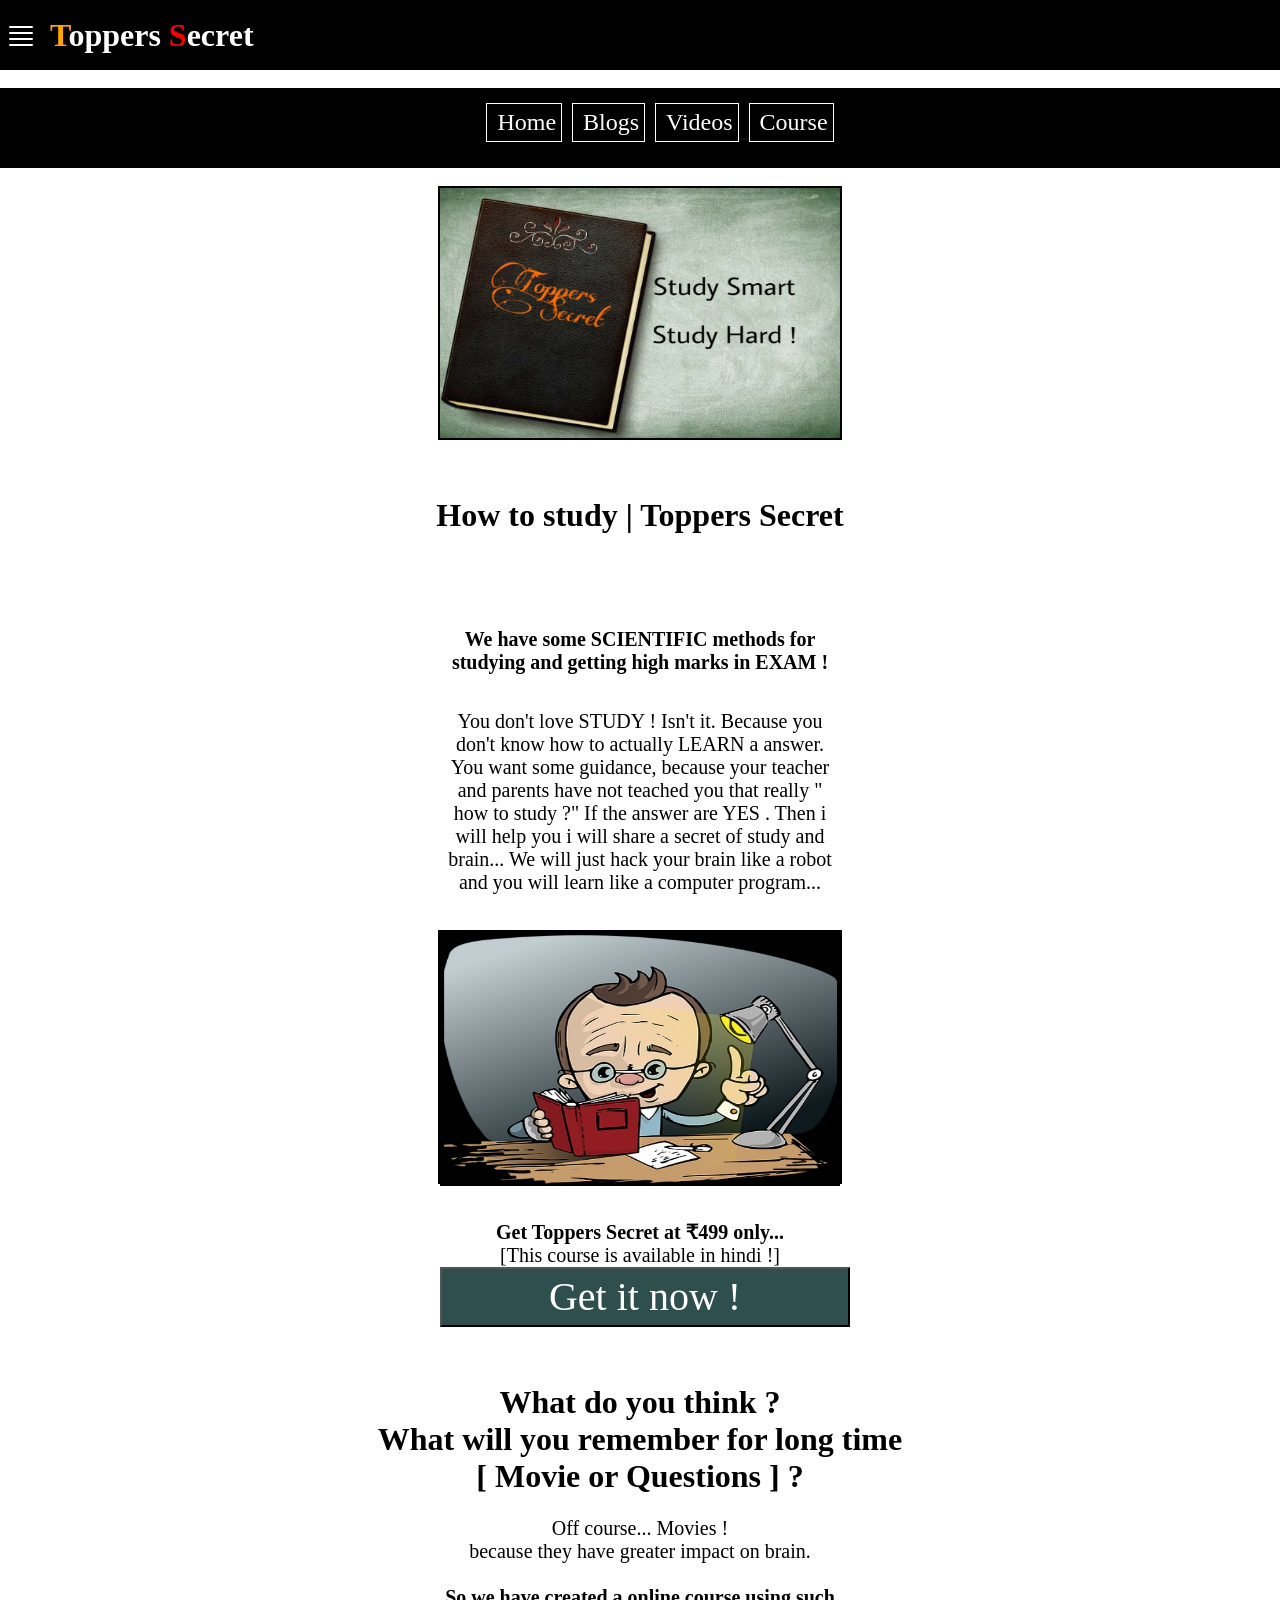
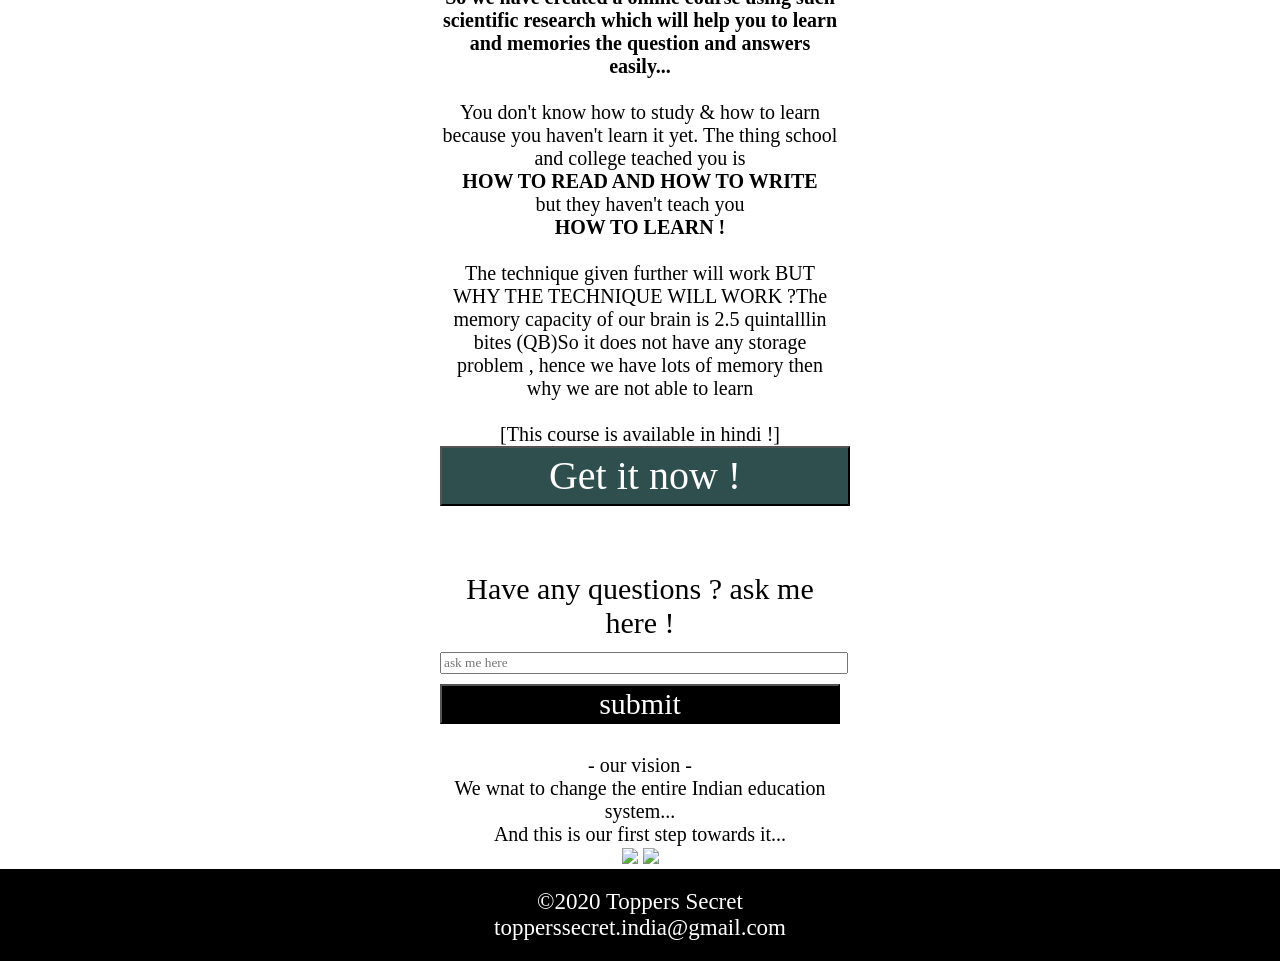
==== index.html @ 7343f0b7 "Add files via upload" ====
<!DOCTYPE html>
<html>
    <head>
        <title>landing page course</title>
        
           
<!--meta tags-->
        
        <meta charset="utf-8"> 
        <link rel="stylesheet" href="style.css"/>
        <meta name="viewport" content="width=device-width, initial-scale=1, shrink-to-fit=no">
        
        
<!-- css goes here -->
        <style>

        </style>
        
    </head>
    <body>
    
<!-- header goes here -->
    
    
    <header>
    <svg id="menu" class="bi bi-justify" width="2em" height="2em" viewBox="0 0 16 16" fill="currentColor" xmlns="http://www.w3.org/2000/svg"> <path fill-rule="evenodd" d="M2 12.5a.5.5 0 0 1 .5-.5h11a.5.5 0 0 1 0 1h-11a.5.5 0 0 1-.5-.5zm0-3a.5.5 0 0 1 .5-.5h11a.5.5 0 0 1 0 1h-11a.5.5 0 0 1-.5-.5zm0-3a.5.5 0 0 1 .5-.5h11a.5.5 0 0 1 0 1h-11a.5.5 0 0 1-.5-.5zm0-3a.5.5 0 0 1 .5-.5h11a.5.5 0 0 1 0 1h-11a.5.5 0 0 1-.5-.5z"/> </svg>


        <div id="title">
        <h1><span id="t">T</span>oppers <span id="s">S</span>ecret</h1></div>
        <br>

 <div class="wc">Welcome to Toppers Secret</div>
        
    </header>
        
    <br>
    <header id="hed2">
    
        <ul>
            <li><a href="#">Home</a></li>
            <li><a href="www.toppers-secret.blogspot.com">Blogs</a></li>
            <li><a href="https://www.youtube.com/playlist?list=PLeR4kRvrYNDKAzBaGLJaP_R22G1dZnEtM">Videos</a></li>
            <li><a href="#contact">Course</a></li>
           
            
        </ul>
        
    </header>
        
        
<!-- Image and heading 1 -->
        
        
    </br>
        <div >
            <img class="img" src="PicsArt_07-10-01.22.17.jpg">
        </div>
       <br> </br>
        <h1 class="h1">How to study | Toppers Secret</h1>
        <br></br>
       
     <br></br>
  
        
 <!-- information goes here -->
        
        
        <div class="p"><b>We have some SCIENTIFIC methods for
            
            studying and getting high marks in EXAM !</b></div>
        
        <br></br>
        <div class="p">
            You don't love STUDY ! Isn't it. Because you don't
            know how to actually LEARN a answer.
						You want some guidance, because your teacher
            and parents have not teached you that really " how to
            study ?"
						If the answer are YES . 
            Then i will help you i will share a secret of 
            study and brain... 
            We will just hack your brain like a robot and you
            will learn like a computer program...
        </div> <br></br>
        <div class="img"><img class="img" src="Screenshot_20200710135619.jpg"></div>
        <br></br>
        <h1 class="p"> Get Toppers Secret at ₹499 only...</h1>
        <div class="p"> [This course is available in hindi !]
            
            <button id="buy-bt">Get it now ! </button> </div>
  <br></br>
        
        <h1 class="h1">What do you think ? <br> 
            
            What will you remember for long time<br> 
            
            [ Movie or Questions ] ?</h1>
        <p class="p">Off course... 
            
         Movies ! </br>because they have greater impact on brain.<br></br>
          <b>So we have created a online course using such scientific 
              
              research which will help you to learn and memories the question and answers easily...</b>
      <br></br>
            
            You don't know how to study & how to 
learn because you haven't learn it yet. The 
thing school and college teached you is</br>  <b>HOW TO READ AND HOW TO WRITE </b></br> but   they haven't teach you <b>
   </br> HOW TO LEARN !</b></br></br>
            
            The technique given further will work BUT   WHY THE TECHNIQUE WILL WORK ?The 
memory capacity of our brain is 2.5 
quintalllin bites (QB)So it does not have any 
storage problem , hence we have lots of   memory then why we are not able to learn
            
            <br></br> [This course is available in hindi !]
        </p>
        
        <div class="p"> <button id="buy-bt">Get it now ! </button> </div>
        <br></br>
        
        <div class="p">
            
            
            
        </div>
        
        
 <!-- ask me section -->
        
    <div class="p">
    <p class="f">
        Have any questions ? ask me here !<br>
        <input class="msg" type="text" placeholder="ask me here"><br>
        
        <button id="sub-bt">submit</button>
        </p>
        </div>
        
<!-- Vision -->        
        
 <div class="p">
            - our vision - <br>
We wnat to change the entire Indian education system... <br>
 And this is our first step towards it... <br> 
        </div>
    
    
<!-- icons -->
        <div class="p">
            <a href="www.facebook.com/topperssecret"><img src="facebook.jpg"></a>
            <a href="www.instagram.com/toppers_secret"><img src="instagram.jpg"></a>
        </div>
        
            
<!-- footer -->            
    <footer>
        ©2020 Toppers Secret<br>topperssecret.india@gmail.com
        
        </footer>
    
    </body>
</html>
---- style.css ----
body {
    margin:0px;
    padding:0px;
    font-family:cursive;
        
}
header{
    width:100%;
    height:50px;
    padding-top:20px;
    background-color:black;
    color:white;
    font-family:cursive;
    text-indent:5px;
    transition: transform 2s;
    overflow:auto;
    
}
header:hover{ 
    height:150px;
    
}
.wc{
font-size:40px;
}

#title{
    margin-top:-60px;
    text-indent:50px;
}
#homebtn{
    margin-top:10px;
}
#t{
    color:orange;
}
#s{
    color:red;
}
ul{
    font-size:24px;
    margin-top:-10px;
    display:flex;
      justify-content:center;

}
ul li{
    list-style-type:none;
    margin-left:20px;
    display:inline-block ;
    border:solid white 0.5px;
    padding:5px;
    margin:5px;
    border-radius:50%
		background-color:black;
    
}
ul li a{
    text-decoration:none;
    color:white;
    padding:0px;
    
}
#hed2{
    height:60px;
}
.h1{
    font-family: serif;
    text-align: center;
}
#fh1{
        font-family:cursive;
   			 font-size:30px;
        text-align:center;
}
h2{
        font-family:cursive;
        text-align:center;
}
footer{
        font-family:cursive;
    		font-size:23px;
        text-align:center;
        background-color:black;
        color:white;
        padding:20px;
}    
.p{
    text-align:center;
    font-family:serif;
    font-size:20px;
    width:400px;
    margin:auto;
}  
.img{
    margin:auto;
    width:400px;
    height:250px;
    border:solid black 2px;
    display:flex;
    justify-content:center;
    background-color:black;
}  
.info{
    text-align:center;
    font-size:25px;
    font-family:cursive;

} 
#contact{
width:380px;
font-size:30px;
text-align:center;
border: dashed black 2px;
padding:10px;
border-radius:100px;
}
#name{
display:block;
width:400px;
height:30px;
font-family: cursive;
text-align:center;
outline:none;
border-radius:100px;
font-size:25px;
}
#email{
display:block;
width:400px;
height:30px;
font-family: cursive;
text-align:center;
outline:none;
border-radius:100px;
font-size:25px;
}
#sub-bt{
width:400px;
height:40px;
font-size:30px;
margin-top:10px;
outline:none;
background-color:black;
color:white;
font-family: cursive;
}
#form{
width:400px;
margin:auto;
}           
#buy-bt{
	width:410px; 
	height:60px; 
	font-family:cursive; 
	font-size:40px; 
	background-color:darkslategray;
	color:white;
  outline:none;
  
}
#link{
    text-decoration:none;
    color:orangered;

}
#btn{
    width:400px;
height:50px;
font-size:30px;
margin-top:10px;
outline:none;
border:dashed orange 1px;
border-radius:100px;
font-family: cursive;
   padding-top:10px; 
    color:orangered;
    text-align: center;
}
#icon{
    width:400px;
    height:200px;
    }
.msg{
    width:400px;
    font-family: cursive;
}
.f{
    font-size:30px;
 }
#stick-bt{
    position: fixed bottom;
   width:410px; 
	height:60px; 
	font-family:cursive; 
	font-size:40px; 
	background-color:darkslategray;
	color:white;
  outline:none;
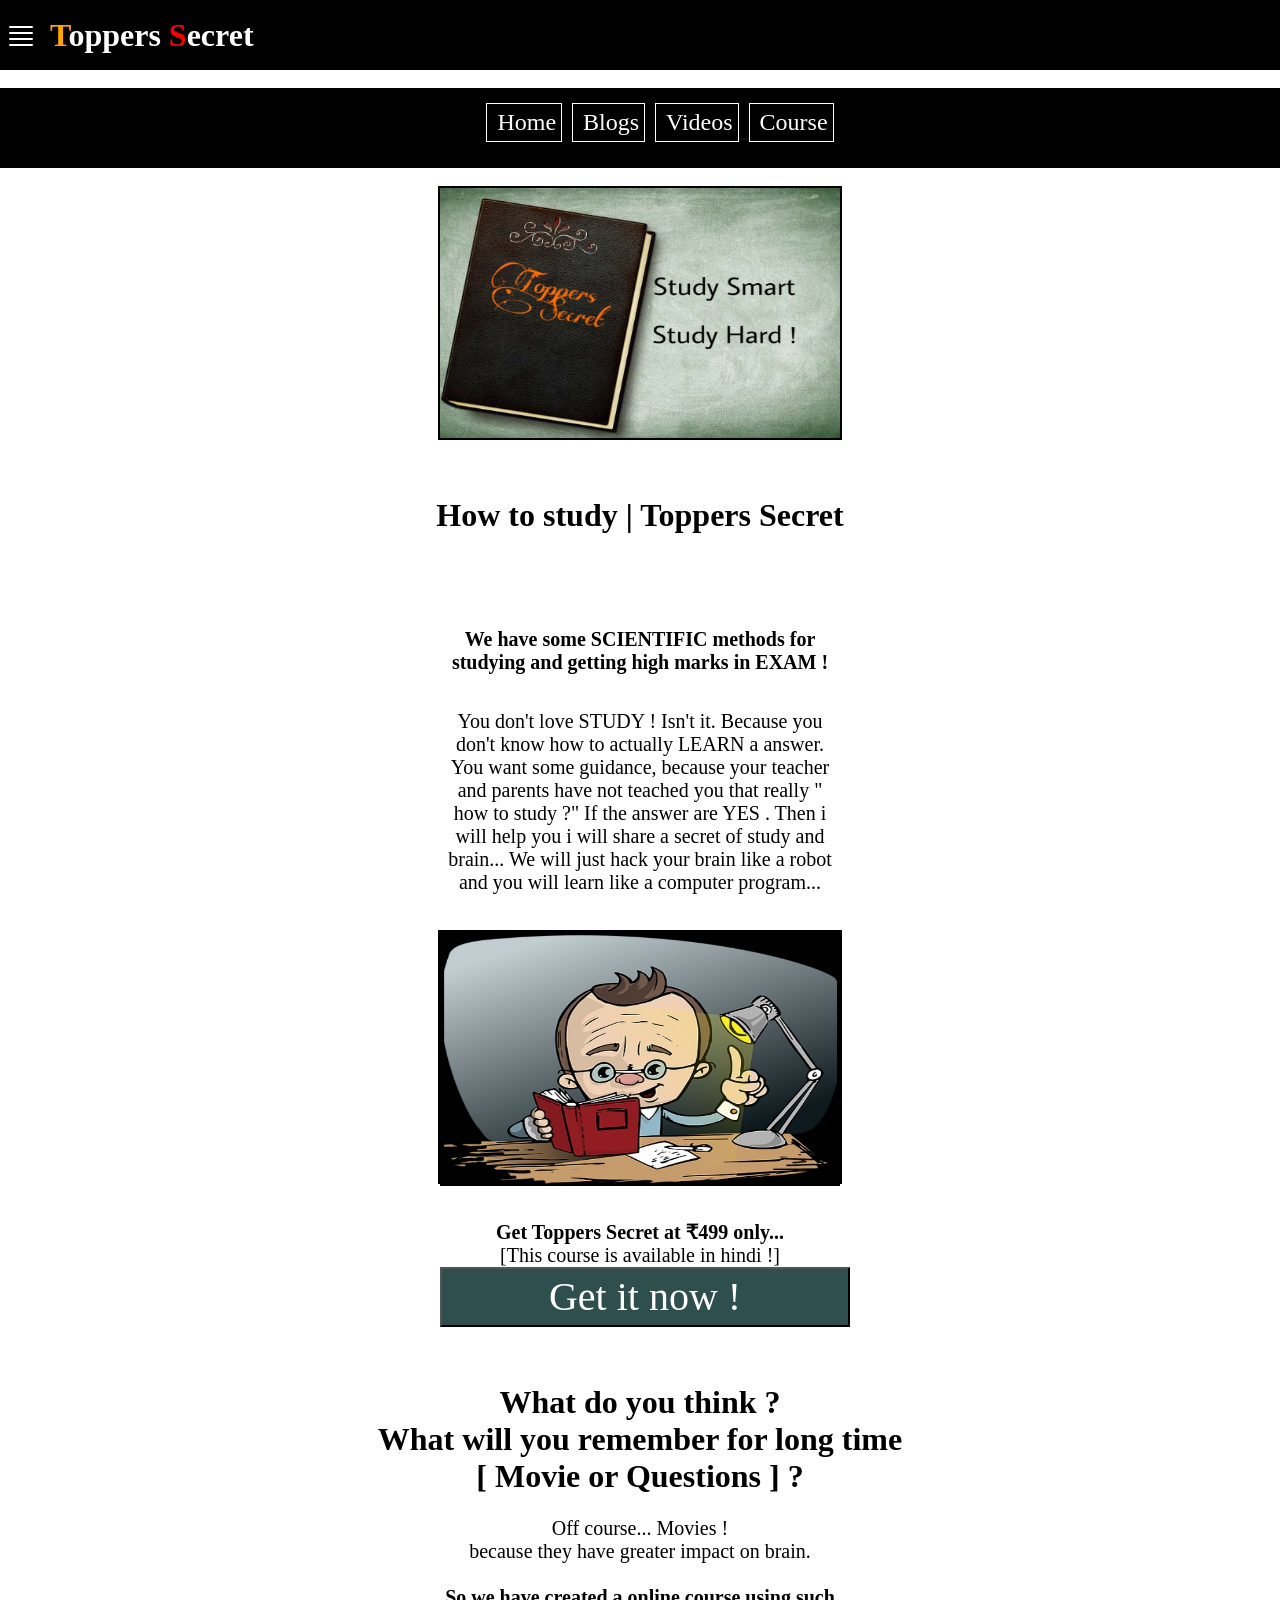
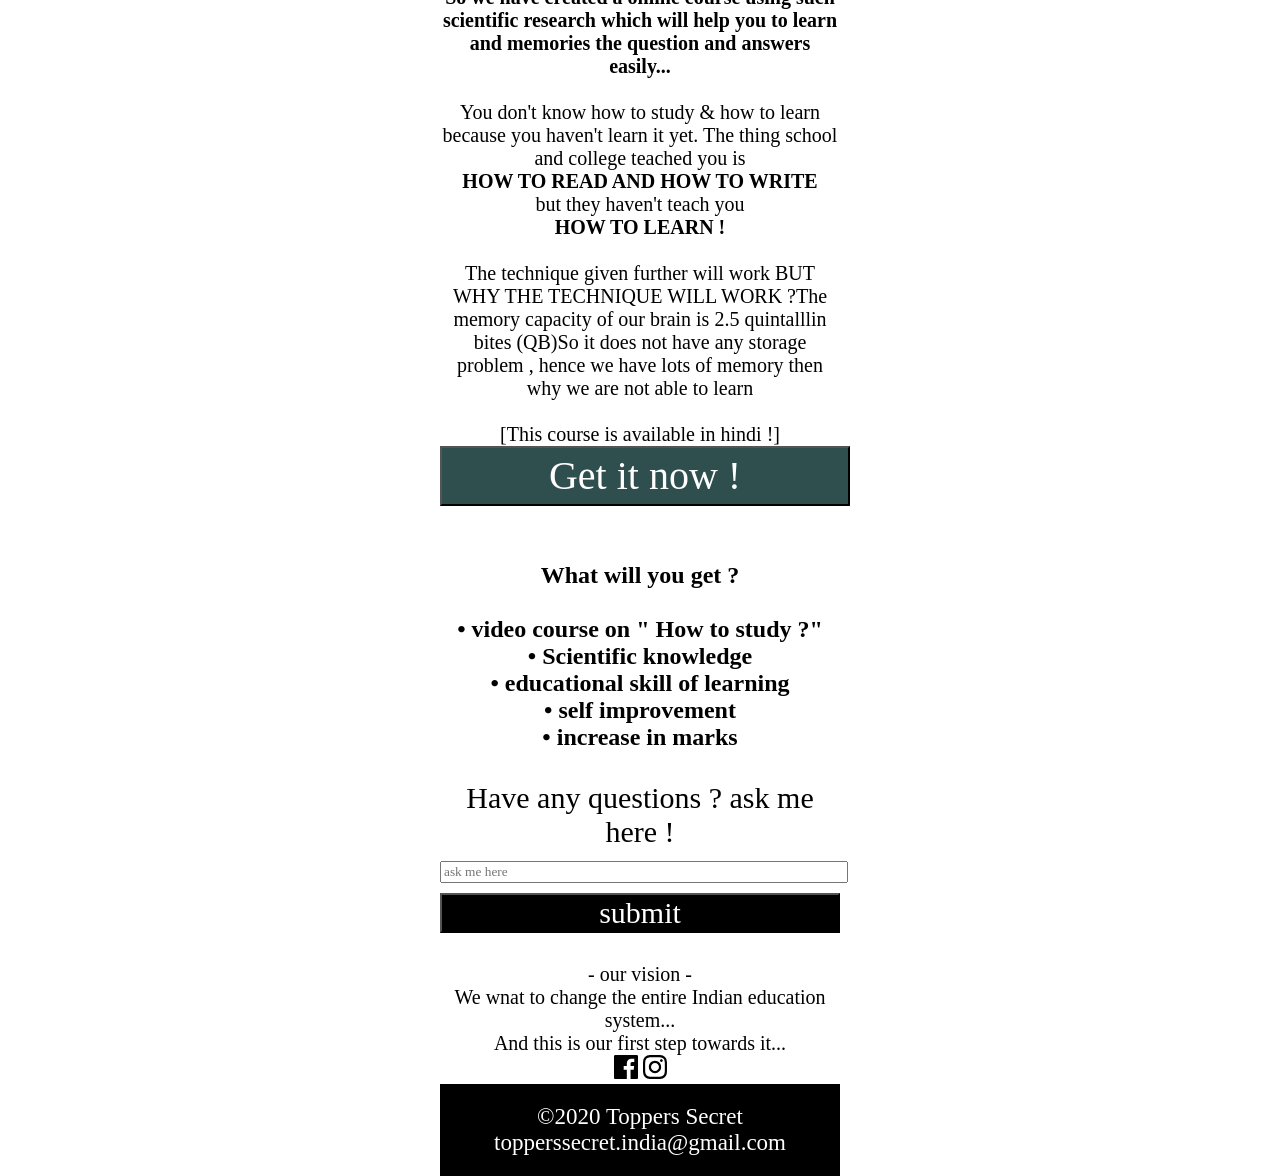
==== commit 5c999dfc: "Add files via upload" ====
--- a/index.html
+++ b/index.html
@@ -117,14 +117,20 @@
             <br></br> [This course is available in hindi !]
         </p>
         
-        <div class="p"> <button id="buy-bt">Get it now ! </button> </div>
+        <div class="p"><a href="https://rzp.io/l/eLxumSL"><button id="buy-bt">Get it now ! </button> </a></div>
         <br></br>
         
-        <div class="p">
-            
-            
-            
-        </div>
+        <h2> 
+           What will you get ?
+           <br></br>
+           • video course on " How to study ?" <br>• Scientific knowledge <br>
+            • educational skill of learning <br>• self improvement<br>
+            • increase in marks
+           
+        </h2>
+        <style>
+            h2{font-family:serif;}
+        </style>
         
         
  <!-- ask me section -->
@@ -134,9 +140,11 @@
         Have any questions ? ask me here !<br>
         <input class="msg" type="text" placeholder="ask me here"><br>
         
-        <button id="sub-bt">submit</button>
-        </p>
+       <a href="https://rzp.io/l/eLxumSL"><button id="sub-bt">submit</button>
+     </a>   </p>
         </div>
+        
+       
         
 <!-- Vision -->        
         
@@ -149,10 +157,13 @@
     
 <!-- icons -->
         <div class="p">
-            <a href="www.facebook.com/topperssecret"><img src="facebook.jpg"></a>
-            <a href="www.instagram.com/toppers_secret"><img src="instagram.jpg"></a>
-        </div>
-        
+            <a href="https://www.facebook.com/topperssecrets/">
+<svg xmlns="http://www.w3.org/2000/svg" width="24" height="24" viewBox="0 0 24 24"><path d="M22.675 0h-21.35c-.732 0-1.325.593-1.325 1.325v21.351c0 .731.593 1.324 1.325 1.324h11.495v-9.294h-3.128v-3.622h3.128v-2.671c0-3.1 1.893-4.788 4.659-4.788 1.325 0 2.463.099 2.795.143v3.24l-1.918.001c-1.504 0-1.795.715-1.795 1.763v2.313h3.587l-.467 3.622h-3.12v9.293h6.116c.73 0 1.323-.593 1.323-1.325v-21.35c0-.732-.593-1.325-1.325-1.325z"/></svg></a>
+
+
+
+<a href="https://www.instagram.com/toppers_secret/">
+<svg xmlns="http://www.w3.org/2000/svg" width="24" height="24" viewBox="0 0 24 24"><path d="M12 2.163c3.204 0 3.584.012 4.85.07 3.252.148 4.771 1.691 4.919 4.919.058 1.265.069 1.645.069 4.849 0 3.205-.012 3.584-.069 4.849-.149 3.225-1.664 4.771-4.919 4.919-1.266.058-1.644.07-4.85.07-3.204 0-3.584-.012-4.849-.07-3.26-.149-4.771-1.699-4.919-4.92-.058-1.265-.07-1.644-.07-4.849 0-3.204.013-3.583.07-4.849.149-3.227 1.664-4.771 4.919-4.919 1.266-.057 1.645-.069 4.849-.069zm0-2.163c-3.259 0-3.667.014-4.947.072-4.358.2-6.78 2.618-6.98 6.98-.059 1.281-.073 1.689-.073 4.948 0 3.259.014 3.668.072 4.948.2 4.358 2.618 6.78 6.98 6.98 1.281.058 1.689.072 4.948.072 3.259 0 3.668-.014 4.948-.072 4.354-.2 6.782-2.618 6.979-6.98.059-1.28.073-1.689.073-4.948 0-3.259-.014-3.667-.072-4.947-.196-4.354-2.617-6.78-6.979-6.98-1.281-.059-1.69-.073-4.949-.073zm0 5.838c-3.403 0-6.162 2.759-6.162 6.162s2.759 6.163 6.162 6.163 6.162-2.759 6.162-6.163c0-3.403-2.759-6.162-6.162-6.162zm0 10.162c-2.209 0-4-1.79-4-4 0-2.209 1.791-4 4-4s4 1.791 4 4c0 2.21-1.791 4-4 4zm6.406-11.845c-.796 0-1.441.645-1.441 1.44s.645 1.44 1.441 1.44c.795 0 1.439-.645 1.439-1.44s-.644-1.44-1.439-1.44z"/></svg></a>
             
 <!-- footer -->            
     <footer>
